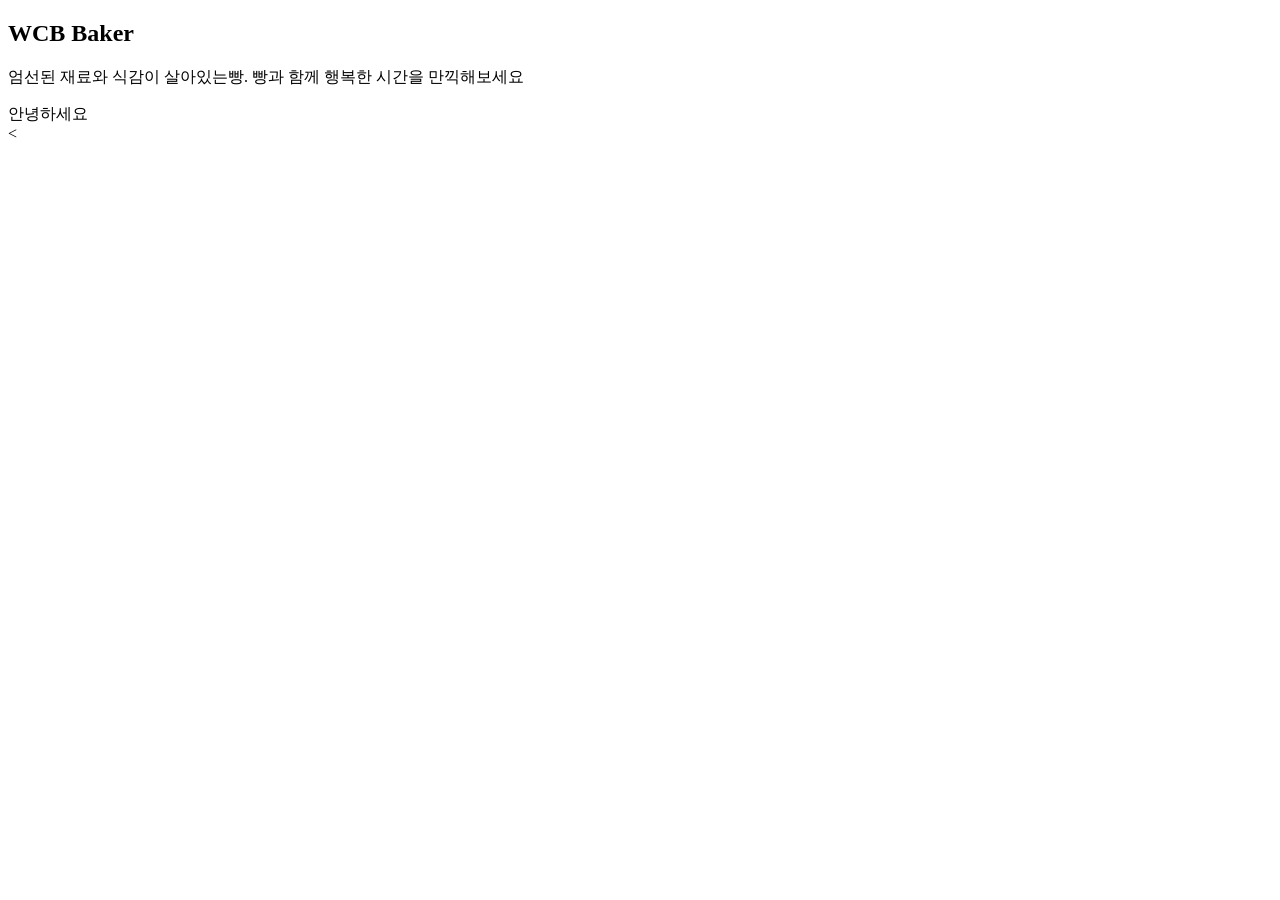
==== index_.html @ d866f4b3 "1021 2017" ====
<!doctype html>
<html lang="en">

<head>
    <meta charset="utf-8" />    
    <meta name="" description" contnet="HTML 기초를 복습해 봅시다." </head>
    <title> 랜딩페이지 테스트 </title>
    <link rel=""stylesheet"href="css/style.css"/>
</head>
<body>
    <section class="hero">
        <h1 calss=""title">WCB Baker</h1>
        <p>
            엄선된 재료와 식감이 살아있는빵.<b1
            매일 아침 갓 구운 빵<br />
            빵과 함께 행복한 시간을 만끽해보세요
        </p>
        <div>안녕하세요</div>
    



</body> 
<body>
    <
</body>

</html>
---- css/style.css ----
section {
  height: 100vh;
  background-size: cover;
  background-repeat: no-repeat;
  background-position: center center;
}

.hero {
  background-image: url("../images/bread1.jpg");
  text-align: center;
  padding-top: 10vh;
}
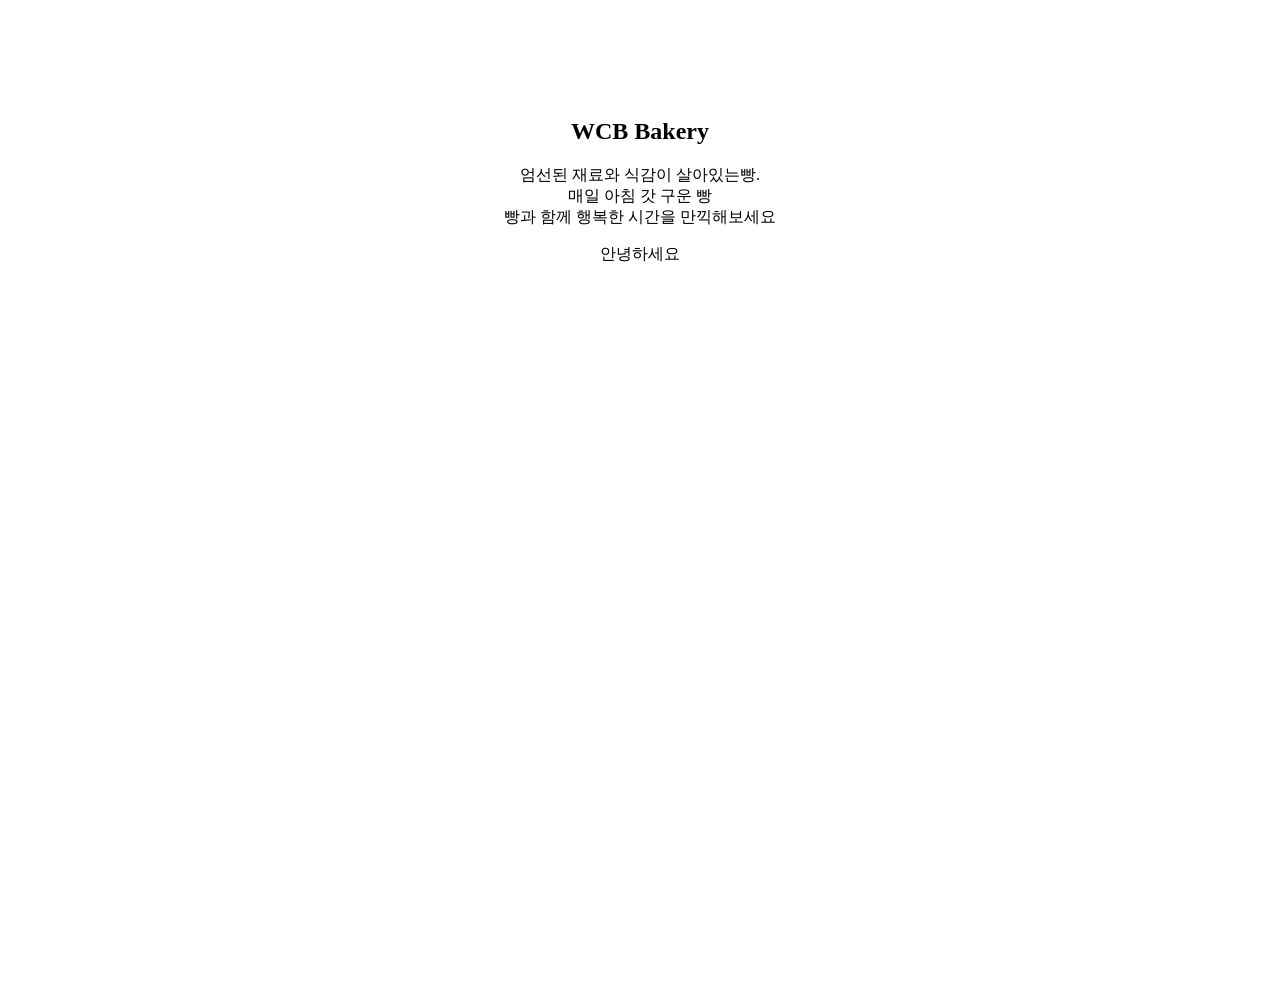
==== commit 32e053e5: "1021 2030" ====
--- a/index_.html
+++ b/index_.html
@@ -1,28 +1,20 @@
 <!doctype html>
 <html lang="en">
-
-<head>
-    <meta charset="utf-8" />    
-    <meta name="" description" contnet="HTML 기초를 복습해 봅시다." </head>
-    <title> 랜딩페이지 테스트 </title>
-    <link rel=""stylesheet"href="css/style.css"/>
-</head>
-<body>
+  <head>
+    <meta charset="UTF-8" />
+    <meta name="viewport" content="width=device-width, initial-scale=1.0" />
+    <title>랜딩페이지 테스트</title>
+    <link rel="stylesheet" href="css/style.css" />
+  </head>
+  <body>
     <section class="hero">
-        <h1 calss=""title">WCB Baker</h1>
-        <p>
-            엄선된 재료와 식감이 살아있는빵.<b1
-            매일 아침 갓 구운 빵<br />
-            빵과 함께 행복한 시간을 만끽해보세요
-        </p>
-        <div>안녕하세요</div>
-    
-
-
-
-</body> 
-<body>
-    <
-</body>
-
+      <h1 class="title">WCB Bakery</h1>
+      <p>
+        엄선된 재료와 식감이 살아있는빵.<br />
+        매일 아침 갓 구운 빵<br />
+        빵과 함께 행복한 시간을 만끽해보세요
+      </p>
+      <div>안녕하세요</div>
+    </section>
+  </body>
 </html>
